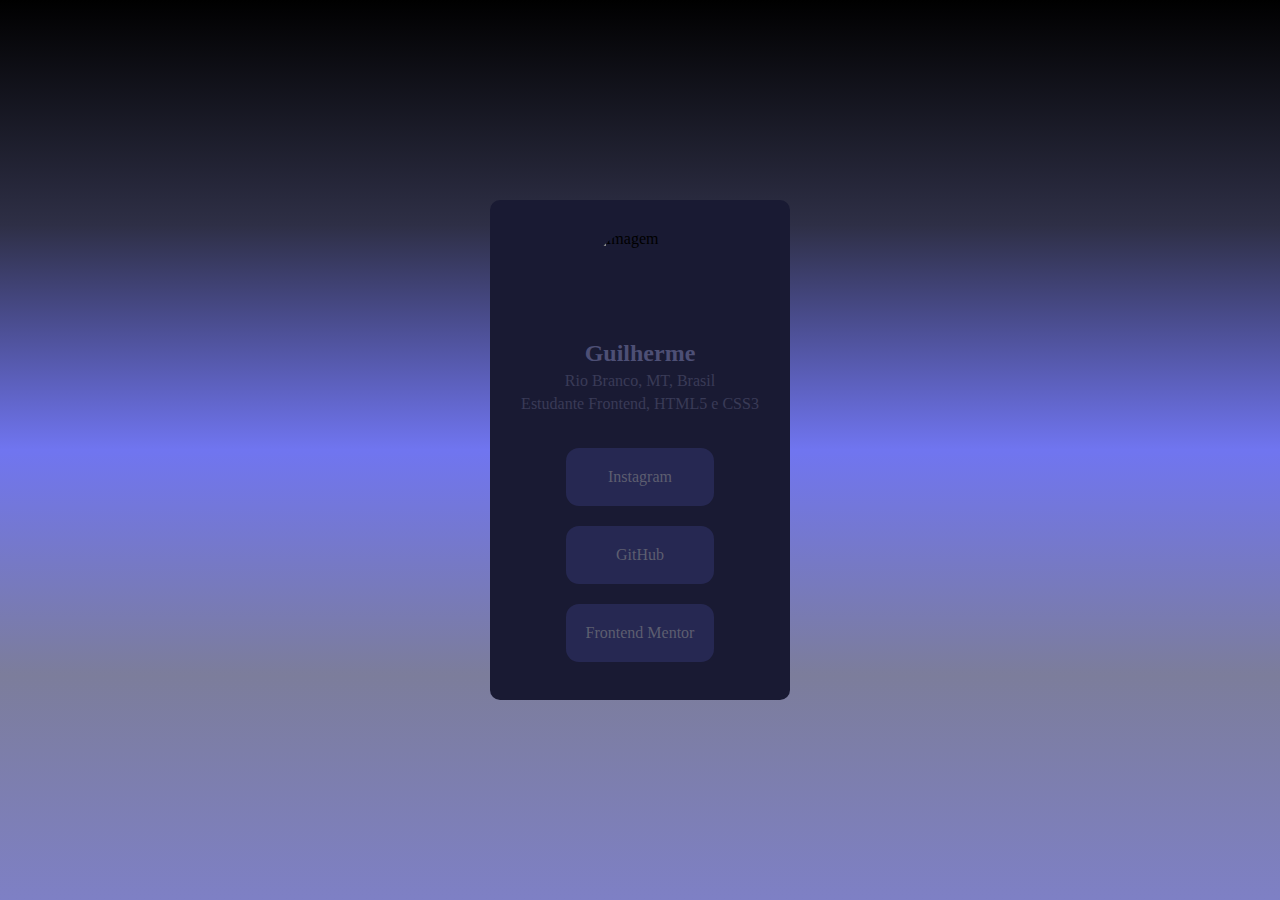
==== social-links-profile-main/index.html @ 3a8ad11c "ATT" ====
<!DOCTYPE html>
<html lang="en">
<head>
  <meta charset="UTF-8">
  <meta name="viewport" content="width=device-width, initial-scale=1.0"> <!-- displays site properly based on user's device -->

  <link rel="icon" type="image/png" sizes="32x32" href="./assets/images/favicon-32x32.png">
  
  <title>Frontend Mentor | Social links profile</title>

  <link rel="stylesheet" href="style.css">

</head>
<body>
  <nav>
    <div>
      <img src="Image/Gui3.jpg" alt="Imagem" height="100px" width="100px">
      <h2>Guilherme</h2>
      <p>Rio Branco, MT, Brasil</p>
      <p>Estudante Frontend, HTML5 e CSS3</p>
      <ul>
        <a href="https://www.instagram.com/guilhermesamt64/profilecard/?igsh=bzczdnY1dmJ6eG40" target="_blank"><li>Instagram</li></a>
        <a href="https://github.com/Gui-coder-alpha" target="_blank"><li>GitHub</li></a>
        <a href="https://www.frontendmentor.io/profile/Gui-coder-alpha" target="_blank"><li>Frontend Mentor</li></a>
      </ul>
    </div>
  </nav>

</body>
</html>
---- social-links-profile-main/style.css ----
* {
    margin: 0;
    padding: 0;
}

a {
    text-decoration: none;
    color: #5D5E70;
}

a:hover {
    color: white;
}

li:hover {
    background-color: #343770;
}

body {
}

nav {
    height: 100vh;
    width: auto;
    position: relative;
    display: flex;
    background: linear-gradient(to top, #7E80C5, #7C7D9B, #7075F0, #2E2F46, black);
}

div {
    background-color: #191A33;
    height: 500px;
    width: 300px;
    margin: auto;
    border-radius: 10px;
    display: flex;
    flex-direction: column;
    align-items: center;
}


img {
    border-radius: 50%;
    margin-top: 30px;
}

h2 {
    margin-top: 10px;
    color: #4d4f75;
}

p {
    color: #393b57;
    margin-top: 5px;
}

ul {
    text-align: center;
    margin-top: 15px;
}

li {
    list-style: none;
    margin: 20px;
    padding: 20px;
    background-color: #262852;
    border-radius: 13px;
}
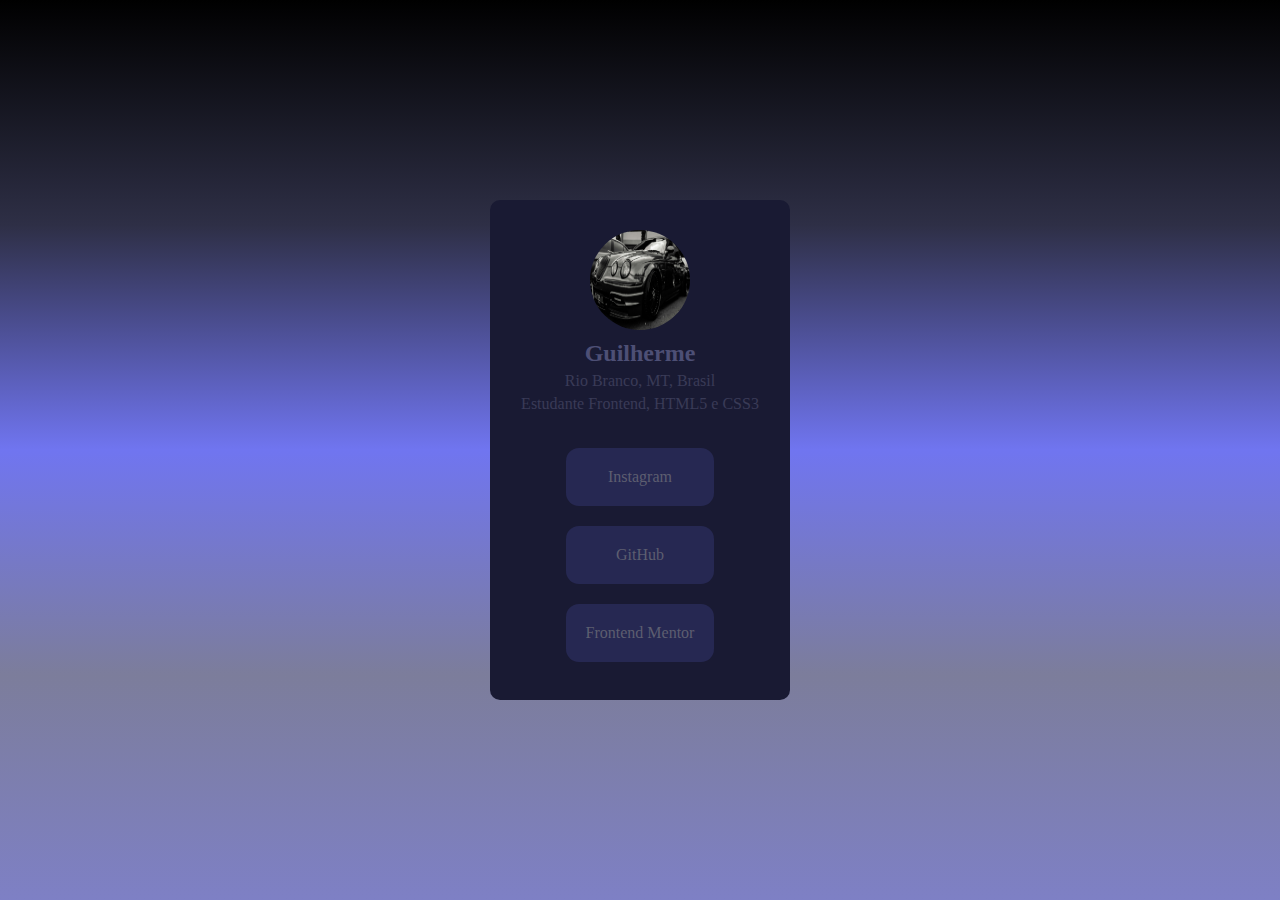
==== commit d90829c2: "Atualização" ====
--- a/social-links-profile-main/index.html
+++ b/social-links-profile-main/index.html
@@ -14,7 +14,7 @@
 <body>
   <nav>
     <div>
-      <img src="Image/Gui3.jpg" alt="Imagem" height="100px" width="100px">
+      <img src="Image/Carro Jaguar texto marcas.jpg" alt="Imagem" height="100px" width="100px">
       <h2>Guilherme</h2>
       <p>Rio Branco, MT, Brasil</p>
       <p>Estudante Frontend, HTML5 e CSS3</p>
--- a/social-links-profile-main/style.css
+++ b/social-links-profile-main/style.css
@@ -10,13 +10,12 @@
 
 a:hover {
     color: white;
+    text-decoration: underline;
 }
 
 li:hover {
     background-color: #343770;
-}
-
-body {
+    text-decoration: dashed;
 }
 
 nav {
